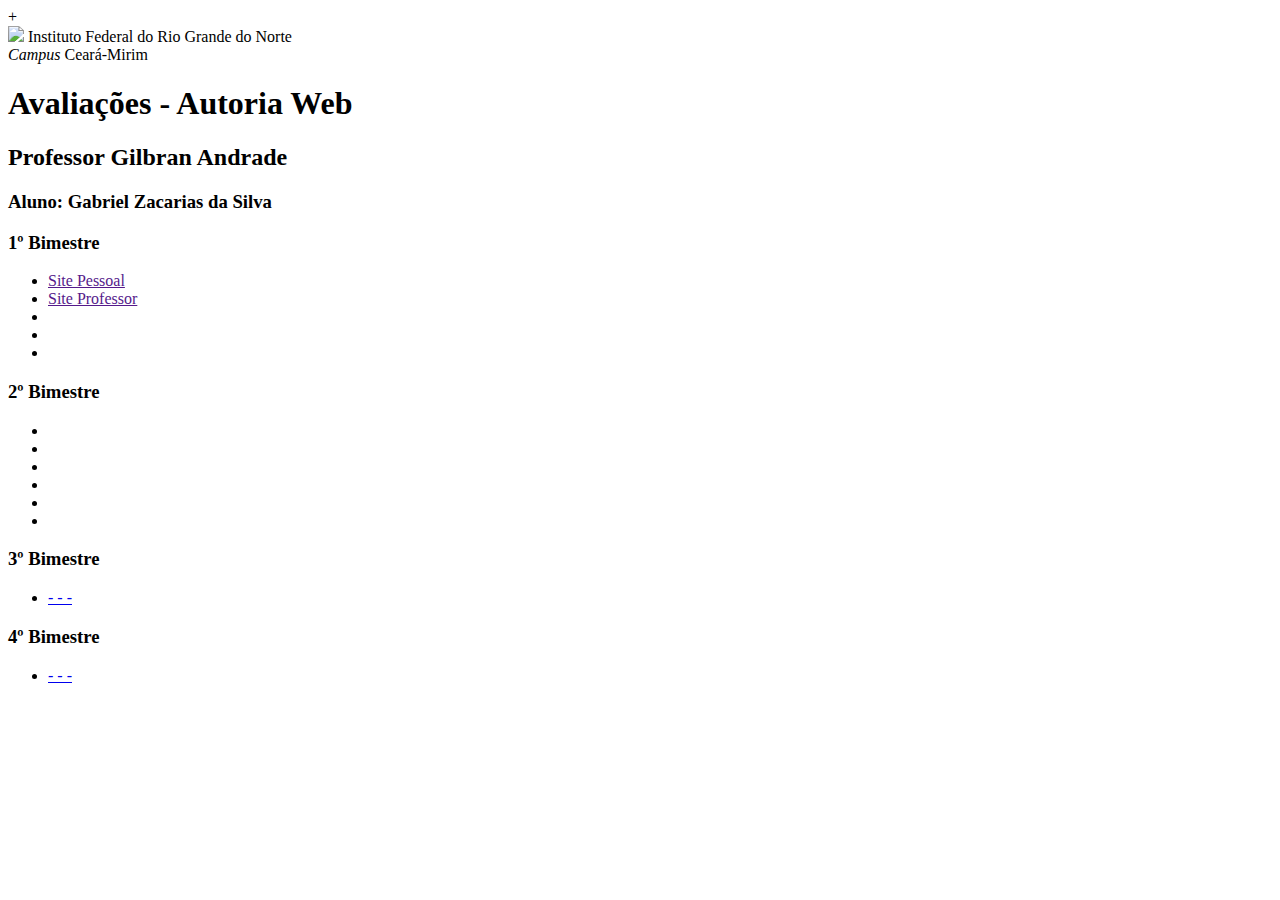
==== index.html @ eac3e4c5 "Create index.html" ====
+<!DOCTYPE html>
<html>
<head>
    <title>Avaliação</title>
    <link rel='stylesheet' href='style.css'>
</head>
<body>
    <div class="topo">
        <img class="logo" src="images/if_small.png">
        <span class="ifrn">Instituto Federal do Rio Grande do Norte</span><br>
        <span class="ifrn"><em>Campus</em> Ceará-Mirim</span>
    </div>
    <div class="titulo">
        <h1>Avaliações - Autoria Web</h1>
        <h2>Professor Gilbran Andrade</h2>
        <h3>Aluno: Gabriel Zacarias da Silva</h4>
    </div>
    <div class="bimestre bimImpar">
        <h3>1º Bimestre</h3>
        <ul>
            <li><a href="">Site Pessoal</a></li>
            <li><a href="">Site Professor</a></li>
            <li><a href=""></a></li>
            <li><a href=""></a></li>
            <li><a href=""></a></li>
        </ul>
    </div>
    <div class="bimestre bimPar">
        <h3>2º Bimestre</h3>
        <ul>
            <li><a href=""></a></li>
            <li><a href=""></a></li>
            <li><a href=""></a></li>
            <li><a href=""></a></li>
            <li><a href=""></a></li>
            <li><a href=""></a></li>
        </ul>
    </div>
    <div class="bimestre bimImpar">
        <h3>3º Bimestre</h3>
        <ul>
            <li><a href="#">- - -</a></li>
        </ul>
    </div>
    <div class="bimestre bimPar">
        <h3>4º Bimestre</h3>
        <ul>
            <li><a href="#">- - -</a></li>
        </ul>
    </div>
</body>
</html>
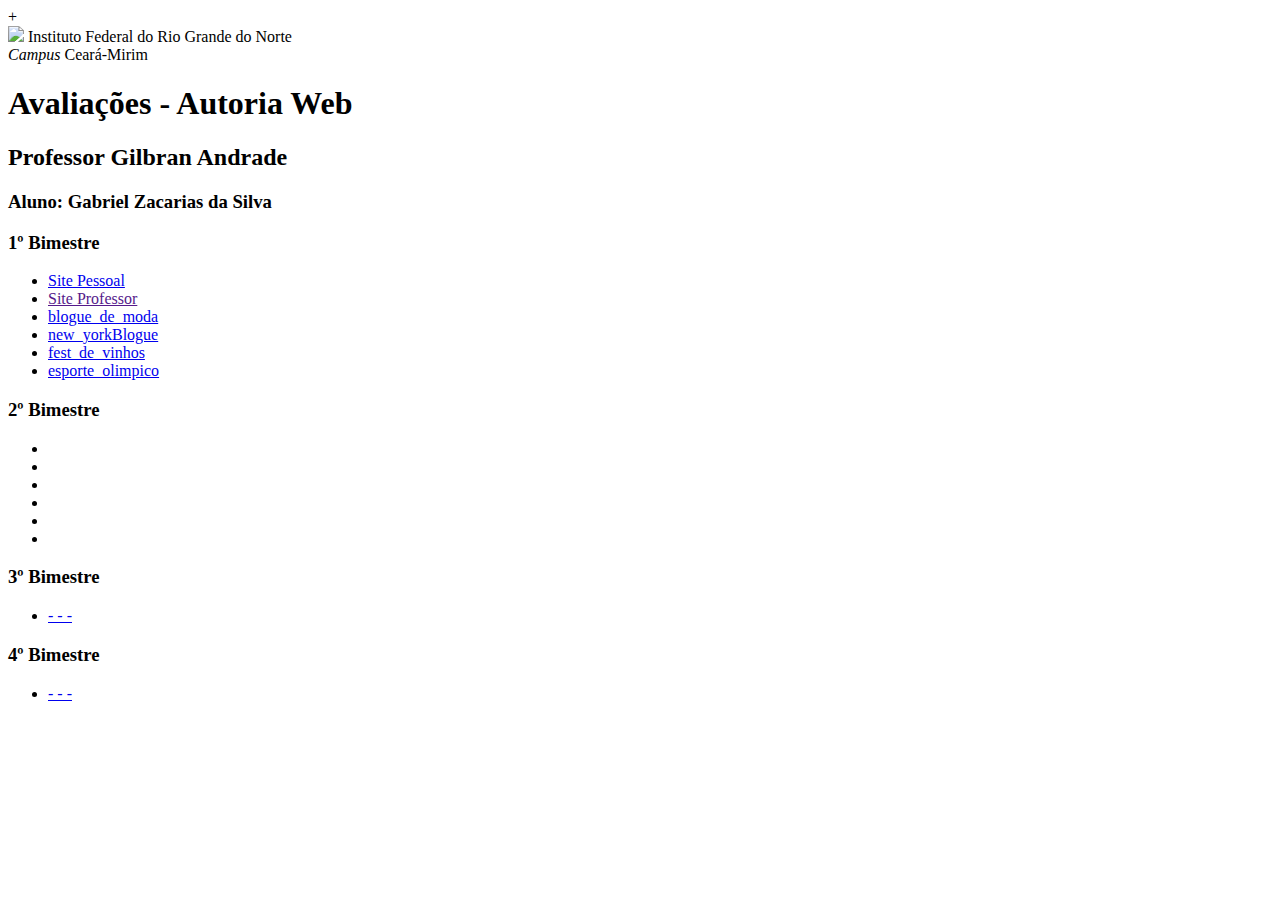
==== commit 288c3f5c: "Update index.html" ====
--- a/index.html
+++ b/index.html
@@ -20,11 +20,12 @@
     <div class="bimestre bimImpar">
         <h3>1º Bimestre</h3>
         <ul>
-            <li><a href="">Site Pessoal</a></li>
+            <li><a href="https://gabrielzaca.github.io/aweb/Site_Pessoal/">Site Pessoal</a></li>
             <li><a href="">Site Professor</a></li>
-            <li><a href=""></a></li>
-            <li><a href=""></a></li>
-            <li><a href=""></a></li>
+            <li><a href="https://gabrielzaca.github.io/aweb/blogue_de_moda/">blogue_de_moda</a></li>
+            <li><a href="gabrielzaca.github.io/aweb/new_yorkBlogue">new_yorkBlogue</a></li>
+            <li><a href="gabrielzaca.github.io/aweb/fest_de_vinhos">fest_de_vinhos</a></li>
+            <li><a href="gabrielzaca.github.io/aweb/esporte_olimpico">esporte_olimpico</a></li>
         </ul>
     </div>
     <div class="bimestre bimPar">
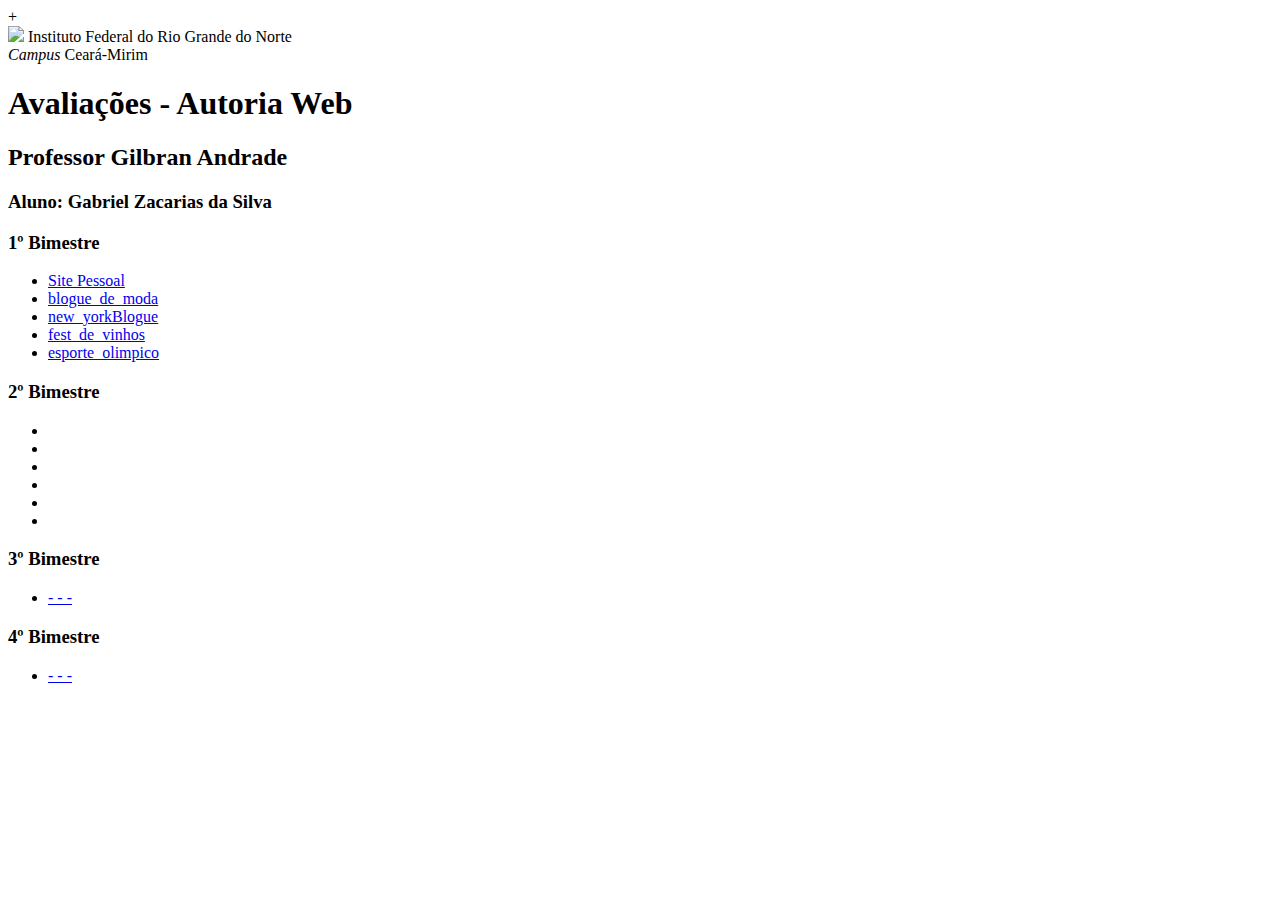
==== commit c2a16d86: "Update index.html" ====
--- a/index.html
+++ b/index.html
@@ -21,11 +21,10 @@
         <h3>1º Bimestre</h3>
         <ul>
             <li><a href="https://gabrielzaca.github.io/aweb/Site_Pessoal/">Site Pessoal</a></li>
-            <li><a href="">Site Professor</a></li>
             <li><a href="https://gabrielzaca.github.io/aweb/blogue_de_moda/">blogue_de_moda</a></li>
-            <li><a href="gabrielzaca.github.io/aweb/new_yorkBlogue">new_yorkBlogue</a></li>
-            <li><a href="gabrielzaca.github.io/aweb/fest_de_vinhos">fest_de_vinhos</a></li>
-            <li><a href="gabrielzaca.github.io/aweb/esporte_olimpico">esporte_olimpico</a></li>
+            <li><a href="https://gabrielzaca.github.io/aweb/new_yorkBlogue">new_yorkBlogue</a></li>
+            <li><a href="https://gabrielzaca.github.io/aweb/fest_de_vinhos">fest_de_vinhos</a></li>
+            <li><a href="https://gabrielzaca.github.io/aweb/esporte_olimpico">esporte_olimpico</a></li>
         </ul>
     </div>
     <div class="bimestre bimPar">
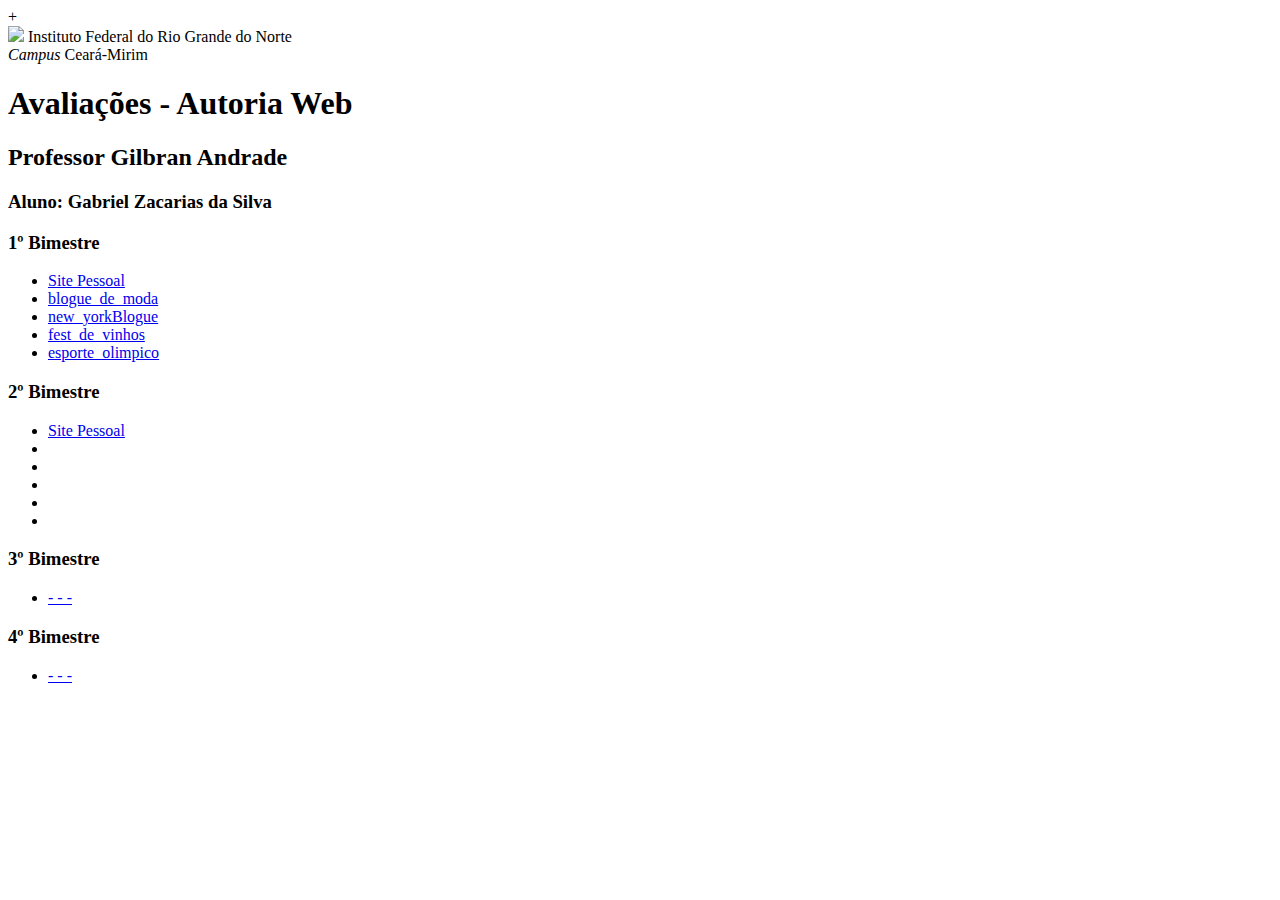
==== commit 36ad329c: "Update index.html" ====
--- a/index.html
+++ b/index.html
@@ -30,7 +30,7 @@
     <div class="bimestre bimPar">
         <h3>2º Bimestre</h3>
         <ul>
-            <li><a href=""></a></li>
+            <li><a href="https://gabrielzaca.github.io/aweb/Site_Pessoal/">Site Pessoal</a></li>
             <li><a href=""></a></li>
             <li><a href=""></a></li>
             <li><a href=""></a></li>
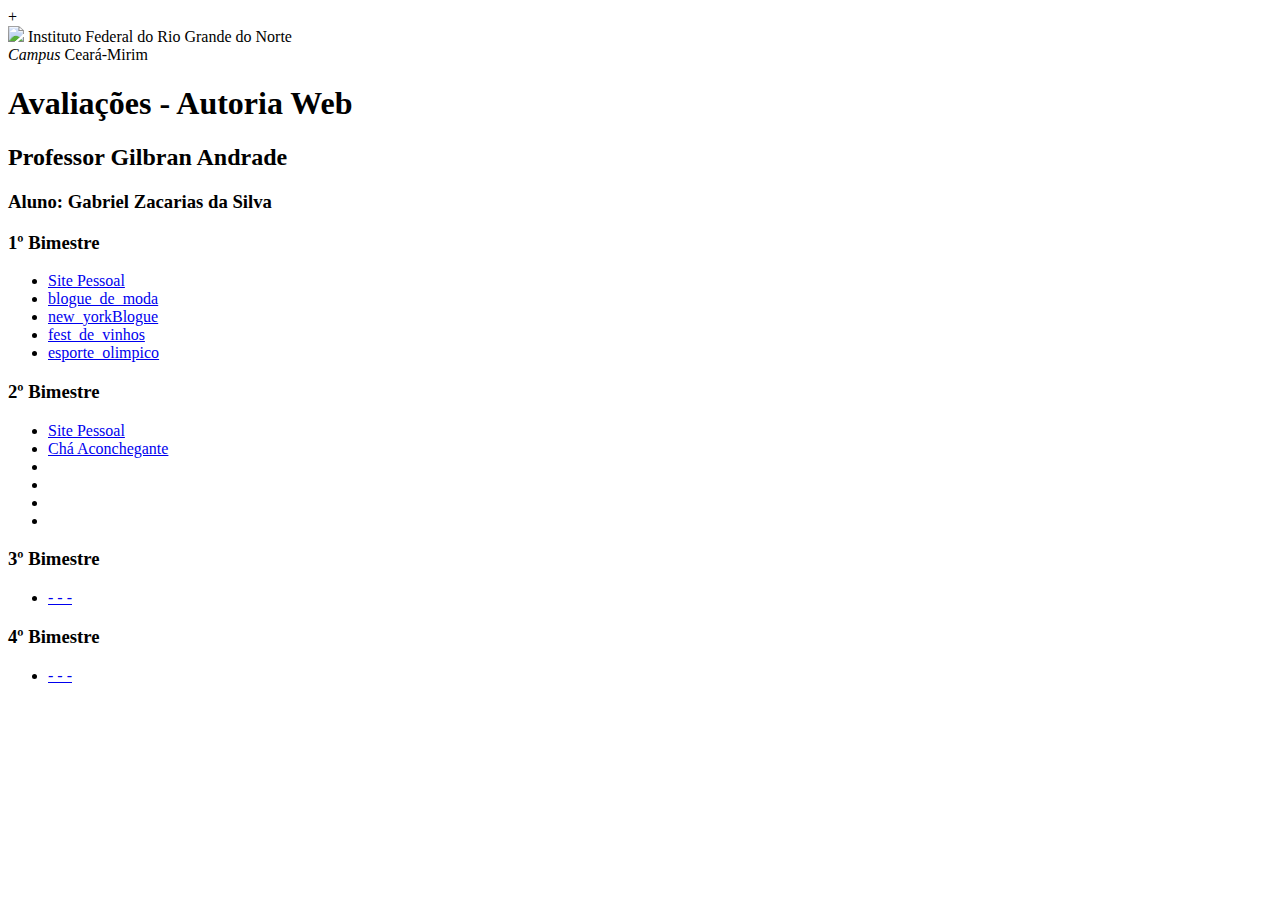
==== commit e1fc9c9f: "Update index.html" ====
--- a/index.html
+++ b/index.html
@@ -31,7 +31,7 @@
         <h3>2º Bimestre</h3>
         <ul>
             <li><a href="https://gabrielzaca.github.io/aweb/Site_Pessoal/">Site Pessoal</a></li>
-            <li><a href=""></a></li>
+            <li><a href="https://gabrielzaca.github.io/aweb/cha_aconchegante/index.html">Chá Aconchegante</a></li>
             <li><a href=""></a></li>
             <li><a href=""></a></li>
             <li><a href=""></a></li>
